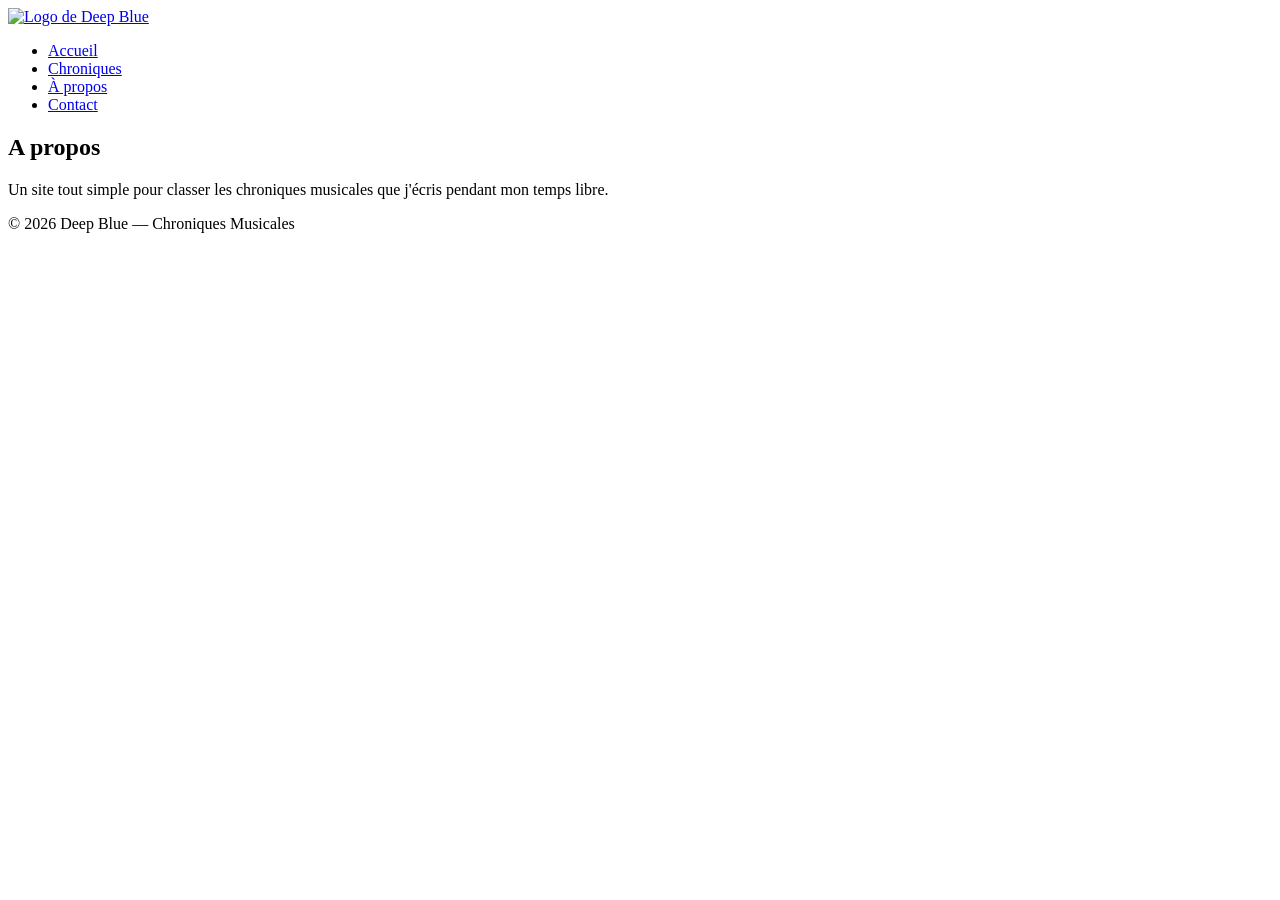
==== apropos.html @ 22655ca1 "Add files via upload" ====
<!DOCTYPE html>

<html lang="fr">
<head>
    <meta charset="UTF-8">
    <meta name="viewport" content="width=device-width, initial-scale=1.0">
    <title>A Propos | Deep Blue</title>

    <link rel="stylesheet" href="css/style.css">

    <link rel="preconnect" href="https://fonts.googleapis.com">
    <link rel="preconnect" href="https://fonts.gstatic.com" crossorigin>
    <link href="https://fonts.googleapis.com/css2?family=Cormorant+Garamond:wght@500;600;700&display=swap" rel="stylesheet">
</head>

<body>

	<header>
		<div class="conteneur-header">

			<a href="index.html"><img class="logo"
				 src="images/logo/logo_deep_blue_v2.png"
				 alt="Logo de Deep Blue"
				 ></a>

			<div class="contenu-header">

				<nav>
					<ul>
						<li><a href="index.html">Accueil</a></li>
						<li><a href="chroniques.html">Chroniques</a></li>
						<!--<li><a href="artistes.html">Artistes</a></li>-->
						<li><a href="apropos.html">À propos</a></li>
						<li><a href="contact.html">Contact</a></li>
					</ul>
				</nav>
			</div>
		</div>
	</header>

    <main>
	<h2>A propos</h2>
        <article class="a-propos">
                <p>
					Un site tout simple pour classer les chroniques musicales que j'écris pendant mon temps libre.
				</p>
        </article>

    </main>
	<footer>
		<p>© 2026 Deep Blue — Chroniques Musicales</p>
	</footer>
</body>
</html>
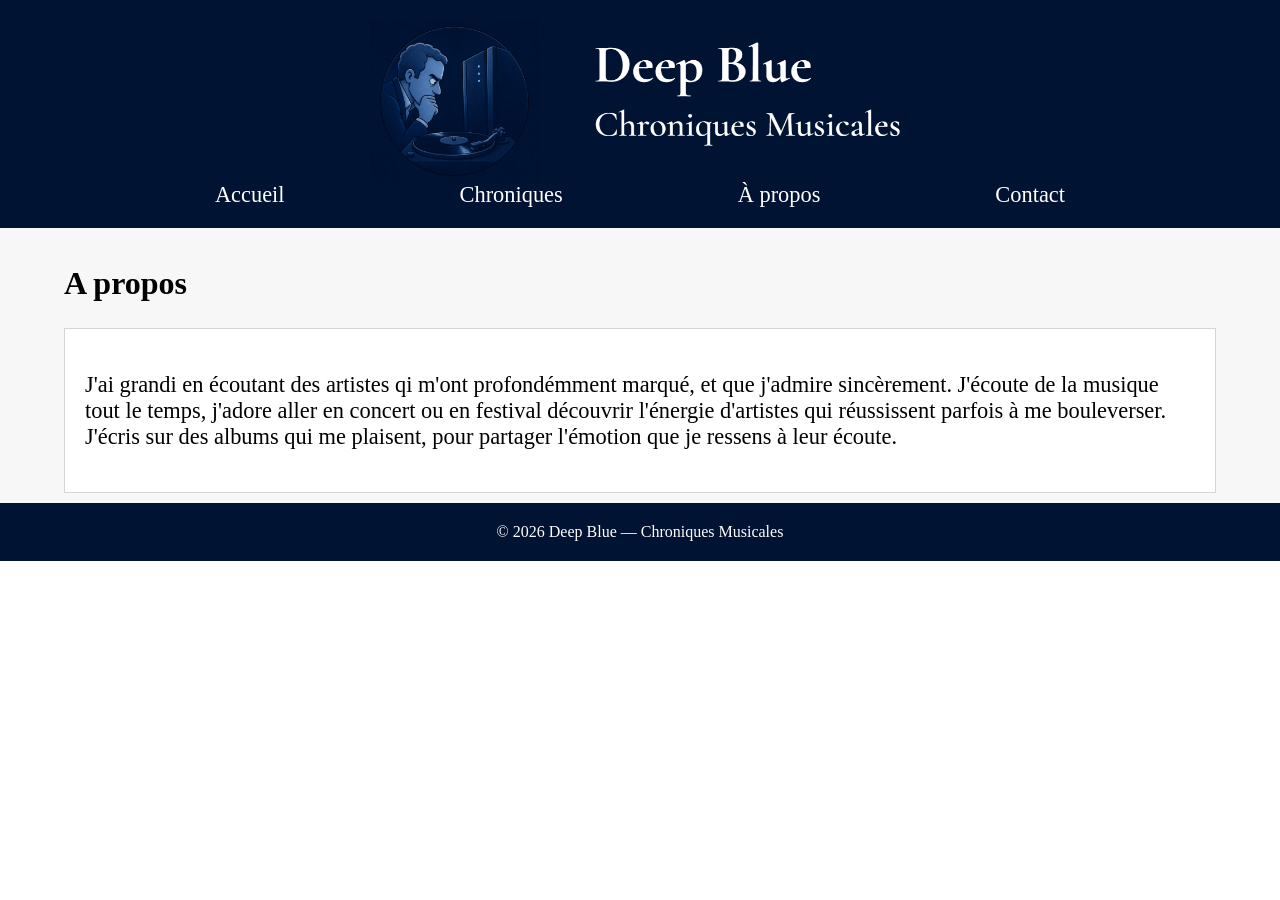
==== commit d56c7f45: "Update apropos.html" ====
--- a/apropos.html
+++ b/apropos.html
@@ -42,7 +42,7 @@
 	<h2>A propos</h2>
         <article class="a-propos">
                 <p>
-					Un site tout simple pour classer les chroniques musicales que j'écris pendant mon temps libre.
+					J'ai grandi en écoutant des artistes qi m'ont profondémment marqué, et que j'admire sincèrement. J'écoute de la musique tout le temps, j'adore aller en concert ou en festival découvrir l'énergie d'artistes qui réussissent parfois à me bouleverser. J'écris sur des albums qui me plaisent, pour partager l'émotion que je ressens à leur écoute.
 				</p>
         </article>
 
--- a/css/style.css
+++ b/css/style.css
@@ -0,0 +1,279 @@
+* {
+    box-sizing: border-box;
+}
+
+.conteneur-header {
+    max-width: 1800px;
+    margin: 0 auto;
+    padding: 0 20px;
+    gap: 50px;
+}
+body {
+    font-family: Arial, sans-serif;
+    margin: 0;
+}
+main {
+	background-color: #F7F7F7;
+    padding: 10px 5%;
+}
+header {
+	background-color: #011332;
+    color: white;
+    padding: 20px;
+}
+h3 {
+    font-family: "Cormorant Garamond", serif;
+    font-size: 2rem;
+    margin: 15px 0;
+}
+nav a {
+    color: white;
+    text-decoration: none;
+}
+nav ul {
+    font-size: 1.4rem;
+    font-family: "Cormorant Garamond", serif;
+    display: flex;
+    justify-content: space-evenly;
+    list-style: none;
+    padding: 0;
+    margin: 0;
+}
+nav a:hover {
+    text-decoration: underline;
+}
+.logo {
+    width: 35rem;
+	display: block;
+	margin: 0 auto;
+}
+h1 {
+    font-size: 3rem;
+    margin-bottom: 0;
+}
+header p {
+    margin-top: 5px;
+}
+
+.contenu-header {
+    flex: 1;
+    margin:0;
+}
+.grille-chroniques {
+    display: grid;
+    grid-template-columns: repeat(3, 1fr);
+    gap: 30px;
+}
+
+article {
+    border: 1px solid #d5d5d5;
+    padding: 20px;
+    background-color: white;
+    display: flex;
+    flex-direction: column;
+}
+
+article img {
+    width: 80%;
+    aspect-ratio: 1 / 1;
+    object-fit: cover;
+    display: block;
+    margin: 0 auto;
+}
+
+.titres {
+    font-family: "Cormorant Garamond", serif;
+    font-size: 2rem;
+    margin:0;
+    padding:0;
+}
+h2 {
+    font-family: "Cormorant Garamond", serif;
+    font-size: 2rem;
+}
+.accroche {
+    font-family: "Cormorant Garamond", serif;
+    font-size: 1.1rem;
+    font-style: italic;
+    min-height: 1.1em;
+    margin: 0;
+}
+.infos-album {
+    font-family: "Cormorant Garamond", serif;
+    font-size: 1.1rem;
+	font-weight: bold;
+	margin-top: 5px;
+}
+.chronique{
+	margin:5%;
+	padding-top:5%;
+	padding-left:10%;
+	padding-right:10%;
+	padding-bottom:10%;
+}
+.contenu-chronique {
+    flex: 1;
+    display: flex;
+    flex-direction: column;
+}
+.contenu-chronique a {
+    color: #555;
+    text-decoration: none;
+    font-size: 0.9rem;
+}
+
+.contenu-chronique a:hover {
+    color: #14376A;
+}
+.entete-chronique {
+    display: flex;
+    flex-direction: row-reverse;
+    align-items: center;
+    justify-content: center;
+    gap: 20px;
+}
+
+.entete-chronique img {
+    width: 320px;
+    aspect-ratio: 1 / 1;
+    object-fit: cover;
+}
+
+.infos-chronique {
+    text-align: center;
+    font-family: "Cormorant Garamond", serif;
+    font-size: 1.5rem;
+    flex: 0 1 auto;
+    padding-left : 20%
+}
+
+.infos-chronique .accroche {
+    font-size: 1.6rem;
+}
+
+.texte-chronique {
+    font-family: "Cormorant Garamond", serif;
+    font-size: 1.4rem;
+}
+
+.signature {
+	font-family: "Cormorant Garamond", serif;
+    font-size: 1.4rem;
+    text-align: right;
+}
+.lien-bandcamp {
+	padding-top:40px;
+	font-family: "Cormorant Garamond", serif;
+    font-size: 1.4rem;
+    text-align: left;
+}
+.a-propos p{
+	font-family: "Cormorant Garamond", serif;
+    font-size: 1.4rem;
+    text-align: left;
+}
+
+.contact p{
+	font-family: "Cormorant Garamond", serif;
+    font-size: 1.4rem;
+    text-align: left;
+}
+
+footer {
+    background-color: #011332;
+    color: white;
+    text-align: center;
+    padding: 20px;
+    font-family: "Cormorant Garamond", serif;
+    font-size: 1rem;
+}
+
+footer p {
+    margin: 0;
+}
+
+@media (max-width: 900px) {
+
+    /* HEADER */
+	.logo{
+		width:21rem;
+		display: block;
+		margin: 0 auto;
+	}
+    .conteneur-header {
+        flex-direction: column;
+        gap: 0px;
+        padding: 0 10px;
+        justify-content: center;
+		align-items: center;
+    }
+
+    .contenu-header {
+        width: 100%;
+    }
+
+    .titres {
+        text-align: center;
+		font-size: 1.5rem;
+    }
+
+    nav ul {
+		font-size: 1.2rem;
+		display: flex;
+		justify-content: space-between;
+		list-style: none;
+		padding: 0;
+		margin: 0;
+    }
+
+
+    /* GRILLE DES CHRONIQUES */
+
+    .grille-chroniques {
+        grid-template-columns: 1fr;
+    }
+
+
+    /* PAGE D'UNE CHRONIQUE */
+
+    .chronique {
+        margin: 0;
+        padding: 30px 5%;
+    }
+
+    .entete-chronique {
+        flex-direction: column;
+        gap: 25px;
+    }
+
+    .entete-chronique img {
+        width: 80%;
+        max-width: 320px;
+    }
+
+    .infos-chronique {
+        width: 100%;
+        padding-left: 0;
+        font-size: 1.4rem;
+    }
+
+    .infos-chronique .accroche {
+        font-size: 1.5rem;
+    }
+
+    .texte-chronique {
+        font-size: 1.2rem;
+    }
+    .lien-bandcamp {
+        font-size: 1.2rem;
+    }
+    .signature {
+		font-size: 1.2rem;
+	}
+	.a-propos p{
+    font-size: 1.2rem;
+	}
+	.contact p{
+    font-size: 1.2rem;
+	}
+}
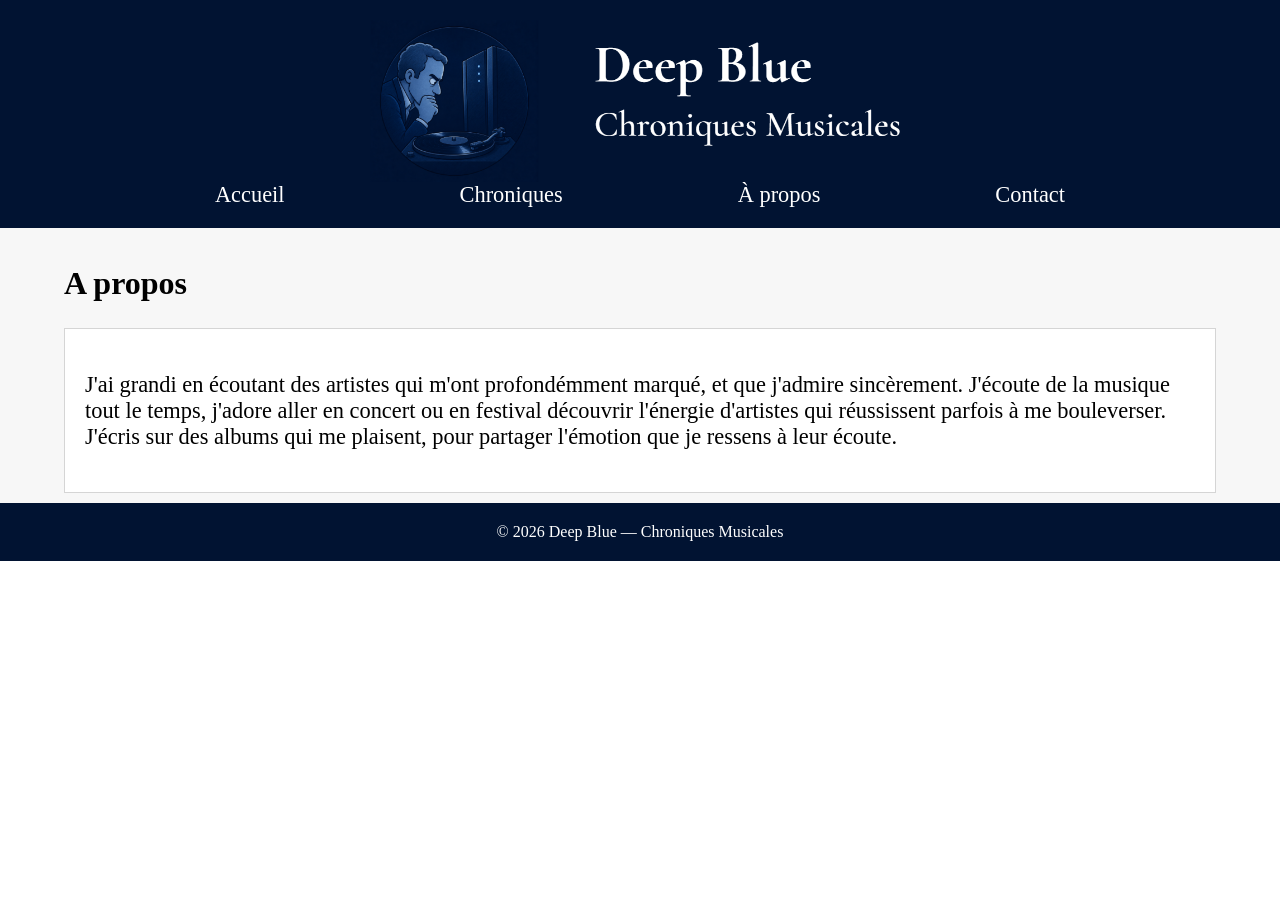
==== commit 32d23e1b: "Update apropos.html" ====
--- a/apropos.html
+++ b/apropos.html
@@ -42,7 +42,7 @@
 	<h2>A propos</h2>
         <article class="a-propos">
                 <p>
-					J'ai grandi en écoutant des artistes qi m'ont profondémment marqué, et que j'admire sincèrement. J'écoute de la musique tout le temps, j'adore aller en concert ou en festival découvrir l'énergie d'artistes qui réussissent parfois à me bouleverser. J'écris sur des albums qui me plaisent, pour partager l'émotion que je ressens à leur écoute.
+					J'ai grandi en écoutant des artistes qui m'ont profondémment marqué, et que j'admire sincèrement. J'écoute de la musique tout le temps, j'adore aller en concert ou en festival découvrir l'énergie d'artistes qui réussissent parfois à me bouleverser. J'écris sur des albums qui me plaisent, pour partager l'émotion que je ressens à leur écoute.
 				</p>
         </article>
 
